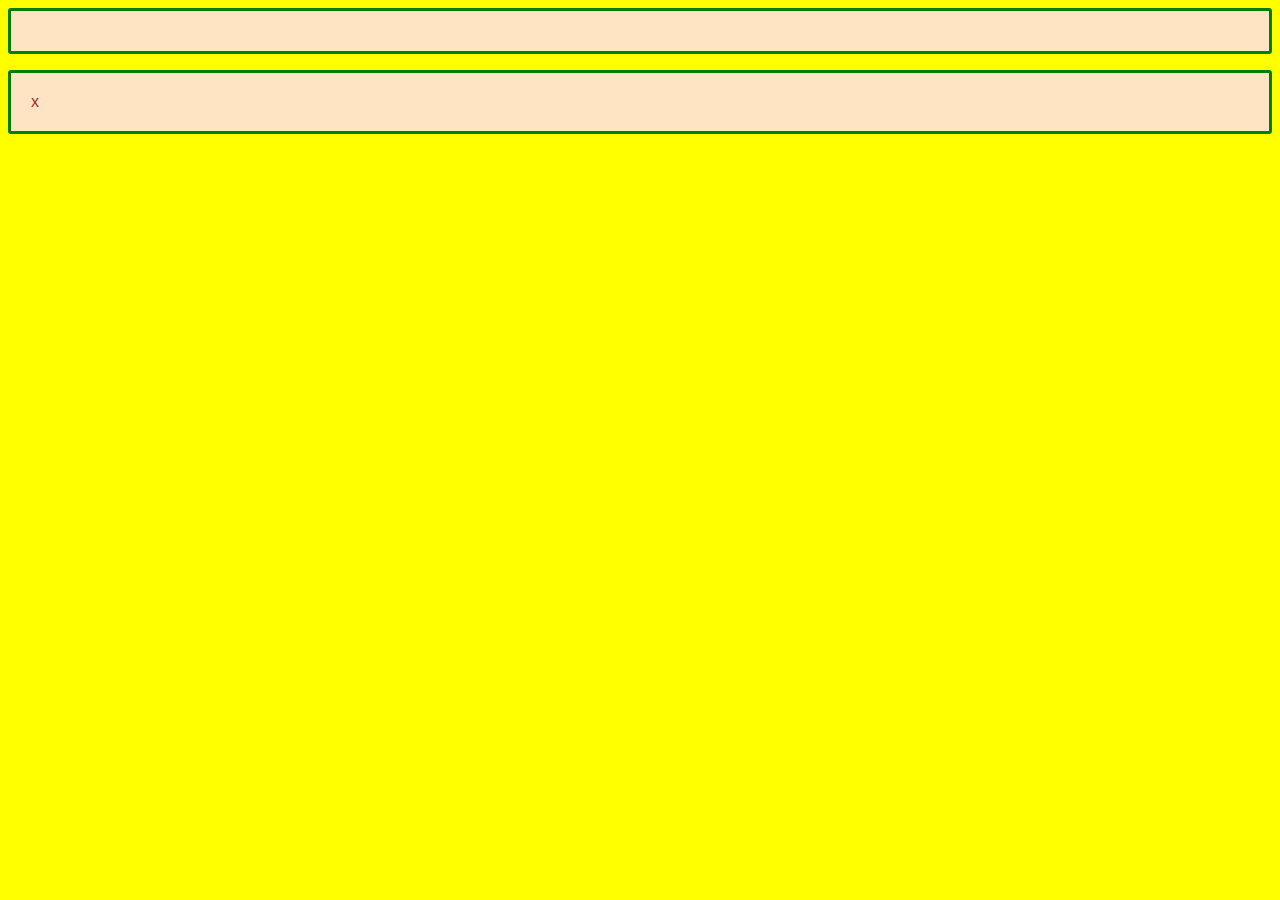
==== questions.html @ 053c6b06 "Initial commit" ====
<!DOCTYPE html>
<html lang="en">

<head>
    <meta charset="UTF-8">
    <meta name="viewport" content="width=device-width, initial-scale=1.0">
    <title>Påskis 2024</title>
    <link rel="stylesheet" href="style.css">
</head>

<body>
    <div id="status" class="status"></div>
    <div id="question" class="question"></div>
    <ol id="alternatives" class="alternatives">
    </ol>
    <div id="info" class="info">x</div>



    <script src="script.js"></script>
</body>

</html>
---- style.css ----
body{
    background-color:yellow
}

a{
    color: brown;
    text-decoration: none;
}

li{
    margin: 15px;
    font-family: 'Gill Sans', 'Gill Sans MT', Calibri, 'Trebuchet MS', sans-serif;
    border: green 3px solid;
    border-radius: 3px;
    background-color: bisque;
    padding: 20px;
}

.question
{
    color: brown;
    padding: 20px;
    border: green 3px solid;
    border-radius: 3px;
    background-color: bisque;
    font-family: 'Gill Sans', 'Gill Sans MT', Calibri, 'Trebuchet MS', sans-serif;
}
.status{
    font-family: 'Gill Sans', 'Gill Sans MT', Calibri, 'Trebuchet MS', sans-serif;
    font-size: larger;
}

.info{
    color: brown;
    padding: 20px;
    border: green 3px solid;
    border-radius: 3px;
    background-color: bisque;
    font-family: 'Gill Sans', 'Gill Sans MT', Calibri, 'Trebuchet MS', sans-serif;
    margin-top: 10px;
}
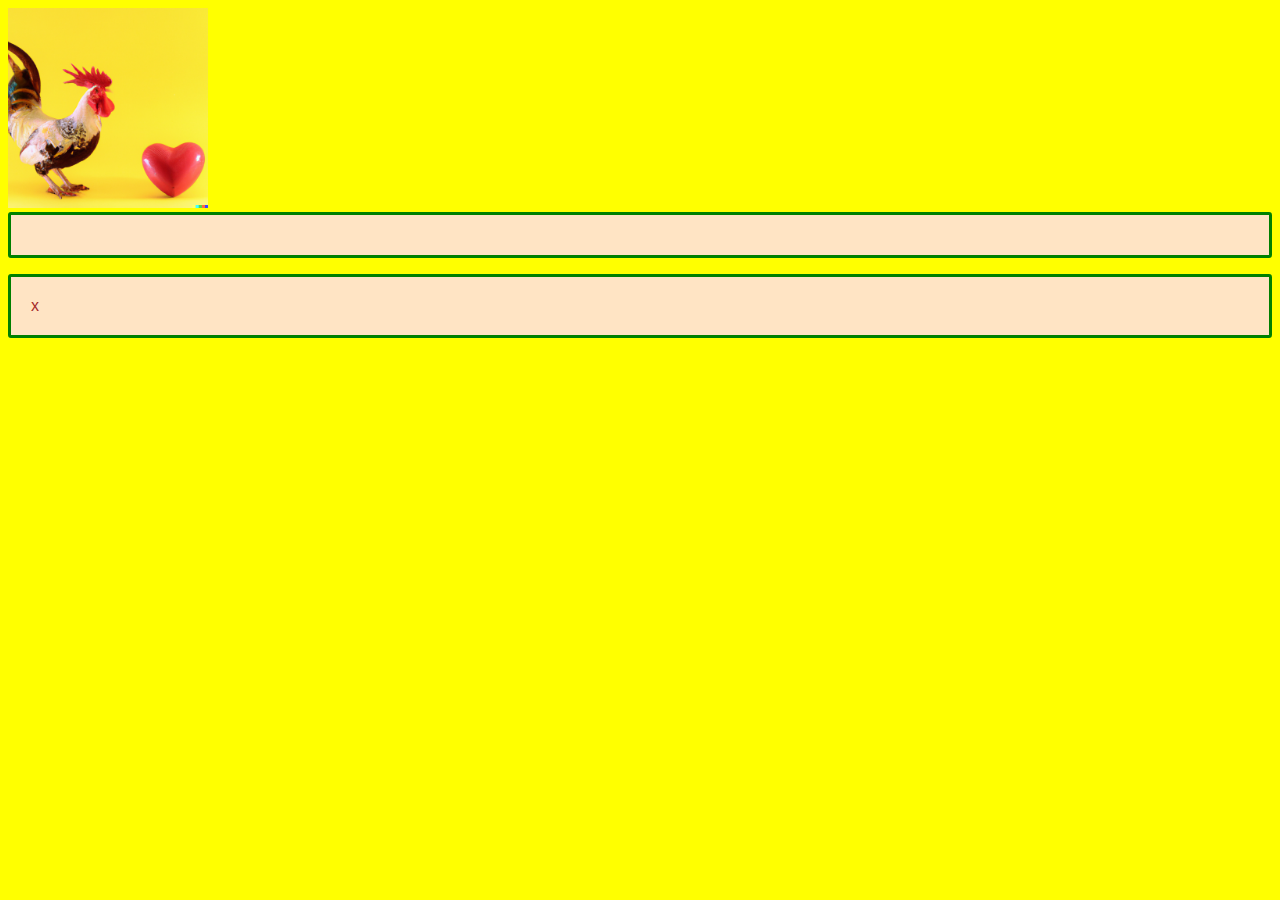
==== commit 49bd9bdb: "Bilder" ====
--- a/questions.html
+++ b/questions.html
@@ -9,6 +9,7 @@
 </head>
 
 <body>
+    <img src="rooster.png" width="200">
     <div id="status" class="status"></div>
     <div id="question" class="question"></div>
     <ol id="alternatives" class="alternatives">
